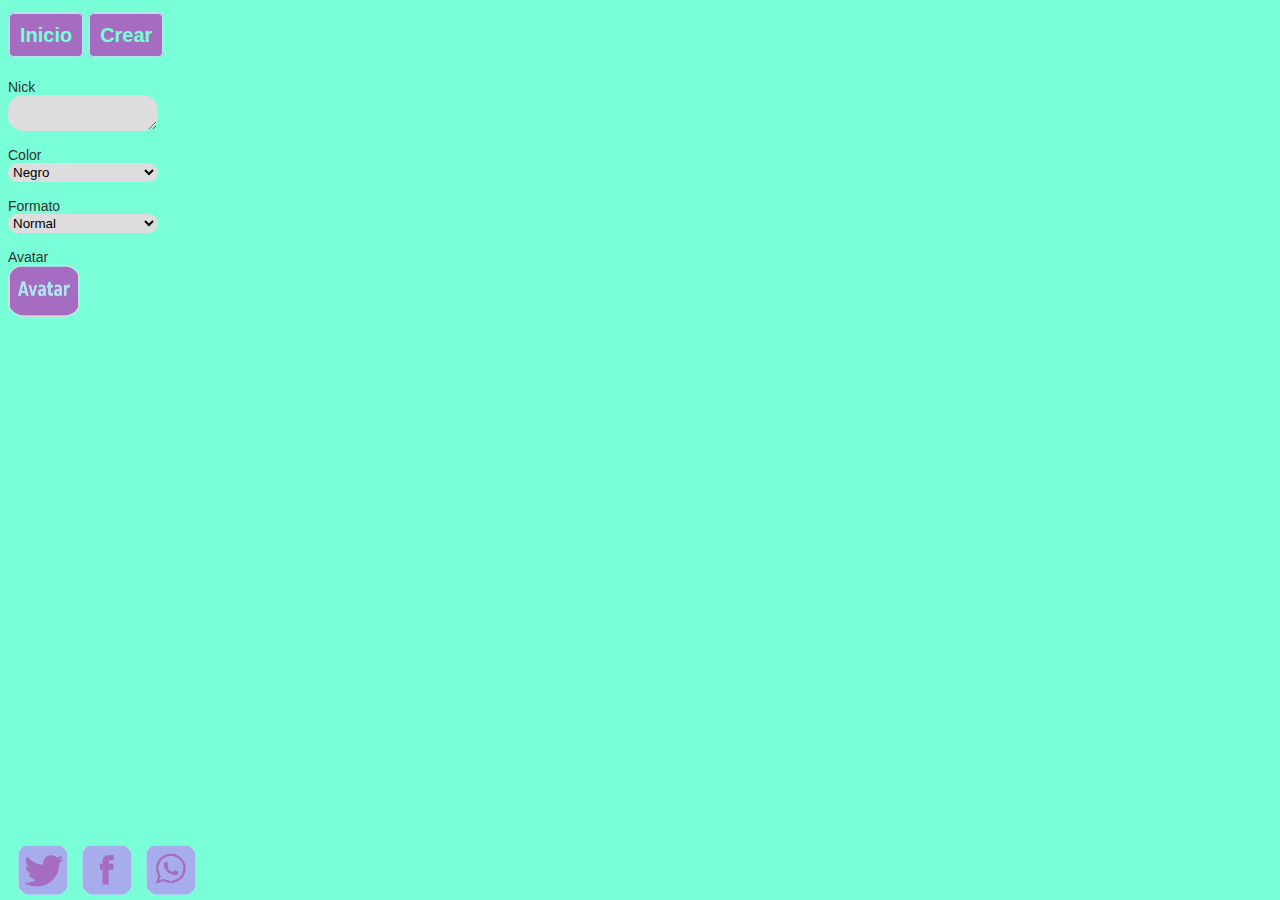
==== ajustes.html @ 73b8dded "Update" ====
<html><head>
  <meta charset="UTF-8">
  <meta name="viewport" content="width=device-width, initial-scale=1">
  <script src='file:///android_asset/app.js'></script>
    <link href='Img/AlienChat.png' rel='shortcut icon' type='image/png'>
    <link rel="stylesheet" href="estilo.css">
    <script src="https://cdn.firebase.com/js/client/2.2.1/firebase.js"></script>
    <script src="https://ajax.googleapis.com/ajax/libs/jquery/1.9.0/jquery.min.js"></script>
    
    
    
<script>
var fichero = "/sdcard/Alienchat"

    function crear(){
      var i 
      for (i=0;i<document.imagenes.pictograma.length;i++){ 
          if (document.imagenes.pictograma[i].checked) 
          break; 
          }

  document.bgColor = document.imagenes.pictograma[i].value 
  var imagen = document.bgColor        
        
        var formato = document.getElementById('formato').value;
        var color = document.getElementById('color').value;
        var txt = document.getElementById('usuario').value;
        
        if (txt==="") {
            app.Alert("Falta el nombre de usuario.", "ERROR","", 180 );
            } else {
txt = txt.replace(/</gi,"");
txt = txt.replace(/>/gi,"");

                var todo = '<img style="border-radius: 6px;" src="' + imagen + '"width="70px" height="70px">' + formato + '<font color="' + color +'"> ' + txt + '</font></b></i></u></small></big></strike>'
                app.MakeFolder( fichero );
                app.WriteFile( fichero+"/user.txt", "usuario='"+todo+"'" + "\n" + 'name="' + ' <font color=#E74C3C>' + txt + '</font> "');
                app.WriteFile( fichero+"/.nomedia", "" );
                app.Alert("","¡Usuario creado!", "", 180 );
                location.href="index.html"}
                }
      </script>

<style>

	</style>
</head> 

<body>
<br>
  <a class="boton" href="index.html">Inicio</a>
  <a class="boton" onclick="crear()">Crear</a>

<br><br><br>

Nick<br>
<textarea id="usuario"></textarea>
<br><br>

Color<br>
<table>

    <select id="color">
    <option value="black">Negro</option> 
    <option value="red">Rojo</option> 
    <option value="blue">Azul</option> 
    <option value="yellow">Amarillo</option>
    <option value="green">Verde</option> 
    <option value="purple">Morado</option> 
    <option value="gray">Gris</option> 
    <option value="#00FFF3">Cian</option> 
    <option value="orange">Naranja</option> 
    <option value="pink">Rosa</option> 
</select>
<br><br>

Formato<br>
<table>
    <select id="formato">
   <option value="">Normal</option> 
   <option value="<b>">Negrita</option> 
   <option value="<i>">Cursiva</option> 
   <option value="<u>">Subrayado</option>
   <option value="<small>">Pequeño</option> 
   <option value="<big>">Grande</option> 
   <option value="<strike>">Tachado</option> 
</select>
<br><br>

Avatar<br>
<table>

<div class="select-sim" id="avatar">
  <div class="options">
  <input type="radio" id="pictograma" value="2"><br><br>
  <form name=imagenes>
<label><input type="Radio" name="pictograma" value="Img/a0.png"><img src="Img/a0.png" border="0"  width="50" height="50"/></label>
<label><input type="Radio" name="pictograma" value="Img/a1.png"><img src="Img/a1.png" border="0"  width="50" height="50"/></label>
<label><input type="Radio" name="pictograma" value="Img/a2.png"><img src="Img/a2.png" border="0"  width="50" height="50"/></label>
<br>
<label><input type="Radio" name="pictograma" value="Img/a3.png"><img src="Img/a3.png" border="0"  width="50" height="50"/></label>
<label><input type="Radio" name="pictograma" value="Img/a4.png"><img src="Img/a4.png" border="0"  width="50" height="50"/></label>
<label><input type="Radio" name="pictograma" value="Img/a5.png"><img src="Img/a5.png" border="0"  width="50" height="50"/></label>
<br>
<label><input type="Radio" name="pictograma" value="Img/a6.png"><img src="Img/a6.png" border="0"  width="50" height="50"/></label>
<label><input type="Radio" name="pictograma" value="Img/a7.png"><img src="Img/a7.png" border="0"  width="50" height="50"/></label>
<label><input type="Radio" name="pictograma" value="Img/a8.png"><img src="Img/a8.png" border="0"  width="50" height="50"/></label>
<br>
<label><input type="Radio" name="pictograma" value="Img/a9.png"><img src="Img/a9.png" border="0"  width="50" height="50"/></label>
<label><input type="Radio" name="pictograma" value="Img/a10.png"><img src="Img/a10.png" border="0"  width="50" height="50"/></label>
<label><input type="Radio" name="pictograma" value="Img/a11.png"><img src="Img/a11.png" border="0"  width="50" height="50"/></label>
<br>
<label><input type="Radio" name="pictograma" value="Img/a12.png"><img src="Img/a12.png" border="0"  width="50" height="50"/></label>
<label><input type="Radio" name="pictograma" value="Img/a13.png"><img src="Img/a13.png" border="0"  width="50" height="50"/></label>
<label><input type="Radio" name="pictograma" value="Img/a14.png"><img src="Img/a14.png" border="0"  width="50" height="50"/></label>
<br>
<label><input type="Radio" name="pictograma" value="Img/a15.png"><img src="Img/a15.png" border="0"  width="50" height="50"/></label>
<label><input type="Radio" name="pictograma" value="Img/a16.png"><img src="Img/a16.png" border="0"  width="50" height="50"/></label>
<label><input type="Radio" name="pictograma" value="Img/a17.png"><img src="Img/a17.png" border="0"  width="50" height="50"/></label>
<br>
<label><input type="Radio" name="pictograma" value="Img/a18.png"><img src="Img/a18.png" border="0"  width="50" height="50"/></label>
<label><input type="Radio" name="pictograma" value="Img/a19.png"><img src="Img/a19.png" border="0"  width="50" height="50"/></label>
<label><input type="Radio" name="pictograma" value="Img/a20.png"><img src="Img/a20.png" border="0"  width="50" height="50"/></label>
<br>
<label><input type="Radio" name="pictograma" value="Img/a21.png"><img src="Img/a21.png" border="0"  width="50" height="50"/></label>
<label><input type="Radio" name="pictograma" value="Img/a22.png"><img src="Img/a22.png" border="0"  width="50" height="50"/></label>
<label><input type="Radio" name="pictograma" value="Img/a23.png"><img src="Img/a23.png" border="0"  width="50" height="50"/></label>
<br>
    </div></div><br><br>

<script>
      var mensaje="Descargate gratis la nueva app de mensajeria anonima \n\ https://play.google.com/store/apps/details?id=com.alienchat"

function whatsapp() {
          app.OpenUrl( "https://api.whatsapp.com/send?text=" + mensaje);
    }
    
function facebook() {
    	app.OpenUrl( "http://www.facebook.com/sharer.php?u=https://play.google.com/store/apps/details?id=com.alienchat");
        }
    
function twitter() {
    	app.OpenUrl( "http://twitter.com/home?status=" + mensaje);
        }

</script>

<div id="todo">
<input type="image" id="logos" src="Img/logo-twitter.png" onclick="twitter()" name="submit">
<input type="image" id="logos" src="Img/logo-facebook.png" onclick="facebook()" name="submit">
<input type="image" id="logos" src="Img/logo-whatsapp.png" onclick="whatsapp()" name="submit">
</div>

<body></html>
---- estilo.css ----
body {
    background: #78FFD8;
    color: #333;
    font: 14px 'Arial',sans-serif;
    }

    
.boton{
    text-decoration: none;
    padding: 10px;
    font-weight: 600;
    font-size: 20px;
    color: #78FFD8;
    background-color: #a56cc1;
    border-radius: 6px;
    border: 2px solid #ace7ef;
    left:2px;
    }
  
.boton:active{
    color: #a56cc1;
    background-color: #78FFD8;
    }

.button {
    border-radius: 5px;
    color: white;
    padding: 3% 5%;
    text-align: center;
    text-decoration: none;
    display: inline-block;
    font-size: 16px;
    -webkit-transition-duration: 0.4s;
    transition-duration: 0.4s;
    cursor: pointer;
    width: 40%;
    height: 60;
}

.botton {
    border-radius: 5px;
    color: white;
    padding: 3% 5%;
    text-align: center;
    text-decoration: none;
    display: inline-block;
    font-size: 16px;
    -webkit-transition-duration: 0.4s;
    transition-duration: 0.4s;
    cursor: pointer;
    width: 81%;
    height: 55;
}

.morado {
  box-shadow: 0 8px 16px 0 rgba(0,0,0,0.2), 0 6px 20px 0 rgba(0,0,0,0.19);
  border-radius: 5px;
  background-color: #a56cc1; 
  color: white; 
  border: 2px solid #ace7ef;
}

.morado:active {
  background-color: white;
  color: black;
}

titulo1 {
    float: center;
	color: #333;
	}


th {
    background-color: #6DE7C3;
    border-radius: 15px;
    padding-left: 12px;
    padding-top: 12px;
    padding-bottom: 12px;
    padding-right: 99px;
    margin-bottom: 12px;
    margin-top: 30px;
    border: 10px solid #78FFD8;
}


dato1 {
    float: right;
    font-size: 130%
    }
	    
dato2 {
    float: left;
    }

#usuario {
    border-radius: 15px;
    border: 1px solid #ddd;
    background-color:#ddd;
    width:150px
    }

#color {
    border-radius: 15px;
    border: 1px solid #ddd;
    background-color:#ddd;
    width:150px
    }

#formato {
    border-radius: 15px;
    border: 1px solid #ddd;
    background-color:#ddd;
    width:150px
    }
    
#avatar {
    border-radius: 15px;
    border: 1px solid #ddd;
    background-color:#ddd;
    width:150px
    }

.select-sim {
    width:200px;
    height:22px;
    line-height:22px;
    vertical-align:middle;
    position:relative;
    background:white;
    border:1px solid #ccc;
    overflow:hidden;
}

.select-sim:hover::after {
    content:"";
    }

.select-sim:hover {
    overflow:visible;
    }

.select-sim:hover .options .option label {
    display:inline-block;
    }

.select-sim:hover .options {
    background:white;
    border-radius: 15px;
    border:1px solid #ccc;
    position:absolute;
    top:-1px;
    left:-1px;
    width:300px;
    height:250%;
    overflow-y:auto;
    }

.select-sim .options .option input {
    width:0;
    height:0;
    overflow:hidden;
    margin:0;
    padding:0;
    float:left;
    display:inline-block;
    position: absolute;
    left: -10000px;
    }

.select-sim .options .option input:checked + label {
    display:block;
    width:100%;
    }

.select-sim:hover .options .option input + label {
    text-decoration: none;
    display:block;
    }

[type=radio] { 
    opacity: 0;
    }

[type=radio] + img {
    cursor: pointer;
    }

[type=radio]:checked + img {
    border: 2px solid #f68704;
    border-radius: 10px;
    }

.select-col {
    width:200px;
    height:22px;
    line-height:22px;
    vertical-align:middle;
    position:relative;
    background:white;
    border:1px solid #ccc;
    overflow:hidden;
}

.select-col:hover::after {
    content:"";
}

.select-col:hover {
    overflow:visible;
}

.select-col:hover .optionscolor .option label {
    display:inline-block;
}

.select-col:hover .optionscolor {
    background:white;
    border-radius: 15px;
    border:1px solid #ccc;
    position:absolute;
    top:-1px;
    left:-1px;
    width:125%;
    height:330%;
    overflow-y:auto;
}

.select-col .optionscolor .option input {
    width:0;
    height:0;
    overflow:hidden;
    margin:0;
    padding:0;
    float:left;
    display:inline-block;
    position: absolute;
    left: -10000px;
}

.select-col .optionscolor .option input:checked + label {
    display:block;
    width:100%;
}

.select-col:hover .optionscolor .option input + label {
    text-decoration: none;
    display:block;
}

.select-fuente {
    width:200px;
    height:22px;
    line-height:22px;
    vertical-align:middle;
    position:relative;
    background:white;
    border:1px solid #ccc;
    overflow:hidden;
}

.select-fuente:hover::after {
    content:"";
}

.select-fuente:hover {
    overflow:visible;
}

.select-fuente:hover .optionsfont .option label {
    display:inline-block;
}

.select-fuente:hover .optionsfont {
    background:white;
    border-radius: 15px;
    border:1px solid #ccc;
    position:absolute;
    top:-1px;
    left:-1px;
    width:125%;
    height:330%;
    overflow-y:auto;
}

.select-fuente .optionsfont .option input {
    width:0;
    height:0;
    overflow:hidden;
    margin:0;
    padding:0;
    float:left;
    display:inline-block;
    position: absolute;
    left: -10000px;
}

.select-fuente .optionsfont .option input:checked + label {
    display:block;
    width:100%;
}

.select-fuente:hover .optionsfont .option input + label {
    text-decoration: none;
    display:block;
}

#colorimgs {
    float: center;
    border-radius: 15px;
    border: 1px solid #ddd;
    background-color:#ddd;
}

#pictogramas {
    float: center;
    border-radius: 15px;
    border: 1px solid #ddd;
    background-color:#ddd;
}

#colorfonts {
    float: center;
    border-radius: 15px;
    border: 1px solid #ddd;
    background-color:#ddd;
    }

#logos {
    width:50px;
    height:50px;
    border:5px solid rgba(0, 0, 0, 0.0);
    background-clip: border-box;
    }

.chat-container {
    border-radius: 0%;
    position: relative;
    height: 100%;
    width: 100%;
    }


.chat-feed {
    display: flex;
    flex-direction: column;
    padding: 2%;
    padding-top: 20%;
    width: 100%;
    height: 93%;
    overflow-y: scroll;
    box-sizing: border-box;
    list-style: none;
    margin-top: 0;
    }

.chat-boxx {
    box-shadow: 0 8px 16px 0 rgba(0,0,0,0.2), 0 6px 20px 0 rgba(0,0,0,0.19);
    position: absolute;
    padding-top: 0px;
    bottom: 90%;
    width: 100%;
    background-color: #B5E0D4;
    height: 10%;
    }

li {
    box-shadow: 0 8px 16px 0 rgba(0,0,0,0.2), 0 6px 20px 0 rgba(0,0,0,0.19);
    border-radius: 20px;
    background-color: #ace7ef;
    list-style: none;
    width: fit-content;
    padding: 2%;
    margin-top: 2%;
    margin-bottom: 1%;
    }

li.other {
    box-shadow: 0 8px 16px 0 rgba(0,0,0,0.2), 0 6px 20px 0 rgba(0,0,0,0.19);
    background-color: #a6acec;
    align-self: flex-end;
    }

li:last-of-type {
    margin-bottom: 0;
    }
    
#todo {
    text-align: right;
    position: fixed;
    z-index:9999999;
    bottom: 0;
    width: auto;
    left: 1%;
    cursor: pointer;
    line-height: 0;
    display:block !important;
    }
    
#arriba {
    width:100%;
    height:50px;
    position: fixed;
    bottom: 93%;
    background:#78FFD8;
    }

.seleccion {
    width:200px;
    height:22px;
    line-height:22px;
    vertical-align:middle;
    position:relative;
    background:white;
    border:1px solid #ccc;
    overflow:hidden;
}

.seleccion:hover::after {
    content:"";
    }

.seleccion:hover {
    overflow:visible;
    }

.seleccion:hover .options .option label {
    display:inline-block;
    }

.seleccion:hover .options {
    background:white;
    border-radius: 15px;
    border:1px solid #ccc;
    position:absolute;
    width:350px;
    height:300%;
    overflow-y:auto;
    }

.seleccion .options .option input {
    overflow:hidden;
    display:inline-block;
    position: absolute;
    }

.seleccion .options .option input:checked + label {
    display:block;
    width:100%;
    }
    
#memes {
    border-radius: 15px;
    width:50px;
    height:50px;
    background-image: url("Img/stickers.png");
    background-repeat: no-repeat;
    background-size:  100% 100%;
    position: fixed;
    bottom: 91%;
}

#avatar {
    border-radius: 15px;
    width:70px;
    height:50px;
    background-image: url("Img/avatares.png");
    background-repeat: no-repeat;
    background-size:  100% 100%;
}
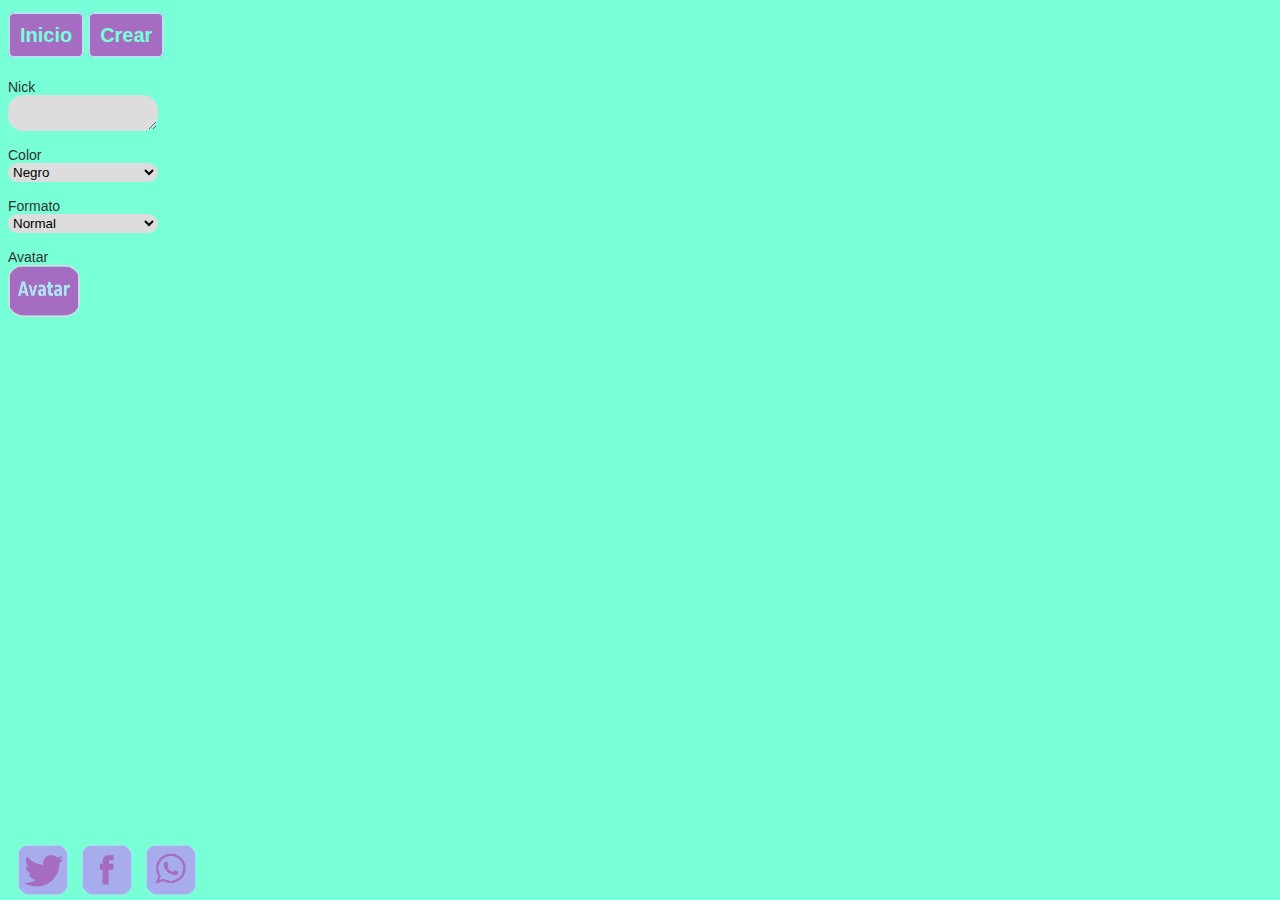
==== commit 22f05dfe: "Update" ====
--- a/ajustes.html
+++ b/ajustes.html
@@ -2,7 +2,6 @@
   <meta charset="UTF-8">
   <meta name="viewport" content="width=device-width, initial-scale=1">
   <script src='file:///android_asset/app.js'></script>
-    <link href='Img/AlienChat.png' rel='shortcut icon' type='image/png'>
     <link rel="stylesheet" href="estilo.css">
     <script src="https://cdn.firebase.com/js/client/2.2.1/firebase.js"></script>
     <script src="https://ajax.googleapis.com/ajax/libs/jquery/1.9.0/jquery.min.js"></script>
@@ -29,8 +28,8 @@
         if (txt==="") {
             app.Alert("Falta el nombre de usuario.", "ERROR","", 180 );
             } else {
-txt = txt.replace(/</gi,"");
-txt = txt.replace(/>/gi,"");
+                txt = txt.replace(/</gi,"");
+                txt = txt.replace(/>/gi,"");
 
                 var todo = '<img style="border-radius: 6px;" src="' + imagen + '"width="70px" height="70px">' + formato + '<font color="' + color +'"> ' + txt + '</font></b></i></u></small></big></strike>'
                 app.MakeFolder( fichero );
@@ -129,14 +128,14 @@
     </div></div><br><br>
 
 <script>
-      var mensaje="Descargate gratis la nueva app de mensajeria anonima \n\ https://play.google.com/store/apps/details?id=com.alienchat"
+      var mensaje="Descargate gratis la nueva app de mensajeria anonima \n\ https://github.com/AngelAlonsoRamirez/AlienChat/raw/main/android.apk"
 
 function whatsapp() {
           app.OpenUrl( "https://api.whatsapp.com/send?text=" + mensaje);
     }
     
 function facebook() {
-    	app.OpenUrl( "http://www.facebook.com/sharer.php?u=https://play.google.com/store/apps/details?id=com.alienchat");
+    	app.OpenUrl( "http://www.facebook.com/sharer.php?u=https://github.com/AngelAlonsoRamirez/AlienChat/raw/main/android.apk");
         }
     
 function twitter() {
--- a/estilo.css
+++ b/estilo.css
@@ -399,7 +399,7 @@
     
 #arriba {
     width:100%;
-    height:50px;
+    height:60px;
     position: fixed;
     bottom: 93%;
     background:#78FFD8;
@@ -449,17 +449,6 @@
     width:100%;
     }
     
-#memes {
-    border-radius: 15px;
-    width:50px;
-    height:50px;
-    background-image: url("Img/stickers.png");
-    background-repeat: no-repeat;
-    background-size:  100% 100%;
-    position: fixed;
-    bottom: 91%;
-}
-
 #avatar {
     border-radius: 15px;
     width:70px;
